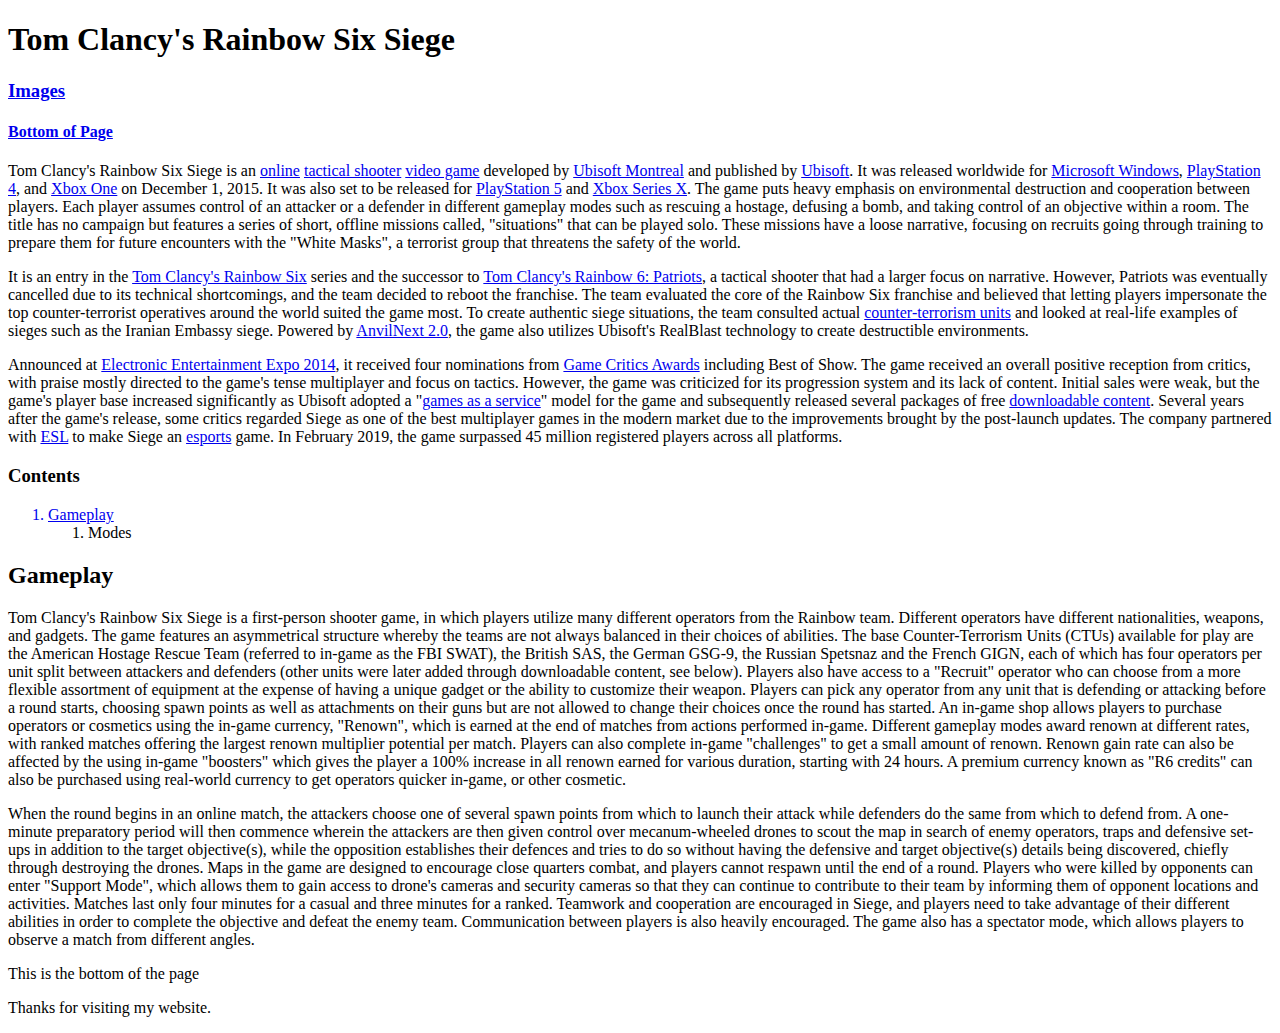
==== index.html @ 3455058f "Add files via upload" ====
<!DOCTYPE HTML>
<html>
    <head>
    <meta charset="UTF-8">
    <title>Tom Clancy's Rainbow Six Siege</title>
    </head>
    <body>
        <header>
            <h1> Tom Clancy's Rainbow Six Siege</h1>
        </header>
        <main>
        <nav>
            <a href="secondpage.html"><h3>Images</h3></a> 
            <a href="#bottomofpage"><h4>Bottom of Page</h4></a>
        </nav>
      <article>
        <section>
        <p> Tom Clancy's Rainbow Six Siege is an <a href="https://en.wikipedia.org/wiki/Online_game" target="_blank">online</a> <a href="https://en.wikipedia.org/wiki/Tactical_shooter" target="_blank">tactical shooter</a> <a href="https://en.wikipedia.org/wiki/Video_game" target="_blank">video game</a> developed by <a href="https://en.wikipedia.org/wiki/Ubisoft_Montreal" target="_blank">Ubisoft Montreal</a> and published by <a href=https://en.wikipedia.org/wiki/Ubisoft target="_blank">Ubisoft</a>. It was released worldwide for <a href="https://en.wikipedia.org/wiki/Microsoft_Windows" target="_blank">Microsoft Windows</a>, <a href="https://en.wikipedia.org/wiki/PlayStation_4" target="_blank">PlayStation 4</a>, and <a href="https://en.wikipedia.org/wiki/Xbox_One" target="_blank">Xbox One</a> on December 1, 2015. It was also set to be released for <a href="https://en.wikipedia.org/wiki/PlayStation_5" target="_blank">PlayStation 5</a> and <a href="https://en.wikipedia.org/wiki/Xbox_Series_X" target="_blank">Xbox Series X</a>. The game puts heavy emphasis on environmental destruction and cooperation between players. Each player assumes control of an attacker or a defender in different gameplay modes such as rescuing a hostage, defusing a bomb, and taking control of an objective within a room. The title has no campaign but features a series of short, offline missions called, "situations" that can be played solo. These missions have a loose narrative, focusing on recruits going through training to prepare them for future encounters with the "White Masks", a terrorist group that threatens the safety of the world.</p>
        <p>It is an entry in the <a href="https://en.wikipedia.org/wiki/Tom_Clancy%27s_Rainbow_Six" target="_blank">Tom Clancy's Rainbow Six</a> series and the successor to <a href="https://en.wikipedia.org/wiki/Tom_Clancy%27s_Rainbow_6:_Patriots" target="_blank">Tom Clancy's Rainbow 6: Patriots</a>, a tactical shooter that had a larger focus on narrative. However, Patriots was eventually cancelled due to its technical shortcomings, and the team decided to reboot the franchise. The team evaluated the core of the Rainbow Six franchise and believed that letting players impersonate the top counter-terrorist operatives around the world suited the game most. To create authentic siege situations, the team consulted actual <a href="https://en.wikipedia.org/wiki/Counter-terrorism#Tactical_units" target="_blank">counter-terrorism units</a> and looked at real-life examples of sieges such as the Iranian Embassy siege. Powered by <a href="https://en.wikipedia.org/wiki/AnvilNext" target="_blank">AnvilNext 2.0</a>, the game also utilizes Ubisoft's RealBlast technology to create destructible environments.</p>
        <p>Announced at <a href="https://en.wikipedia.org/wiki/E3_2014" target="_blank">Electronic Entertainment Expo 2014</a>, it received four nominations from <a href="https://en.wikipedia.org/wiki/Game_Critics_Awards" target="_blank">Game Critics Awards</a> including Best of Show. The game received an overall positive reception from critics, with praise mostly directed to the game's tense multiplayer and focus on tactics. However, the game was criticized for its progression system and its lack of content. Initial sales were weak, but the game's player base increased significantly as Ubisoft adopted a "<a href="https://en.wikipedia.org/wiki/Games_as_a_service" target="_blank">games as a service</a>" model for the game and subsequently released several packages of free <a href="https://en.wikipedia.org/wiki/Downloadable_content" target="_blank">downloadable content</a>. Several years after the game's release, some critics regarded Siege as one of the best multiplayer games in the modern market due to the improvements brought by the post-launch updates. The company partnered with <a href="https://en.wikipedia.org/wiki/ESL_(company)" target="_blank">ESL</a> to make Siege an <a href="https://en.wikipedia.org/wiki/Esports" target="_blank">esports</a> game. In February 2019, the game surpassed 45 million registered players across all platforms.</p>
        </section>
        <h3>Contents</h3>
        <ol>
            <a href="#gameplay"><li>Gameplay</li></a>
            <ol>
                <li>Modes</li>
            </ol>
            
        </ol>
        <section>
        <p id="gameplay"><h2>Gameplay</h2></p>
        <p>Tom Clancy's Rainbow Six Siege is a first-person shooter game, in which players utilize many different operators from the Rainbow team. Different operators have different nationalities, weapons, and gadgets. The game features an asymmetrical structure whereby the teams are not always balanced in their choices of abilities. The base Counter-Terrorism Units (CTUs) available for play are the American Hostage Rescue Team (referred to in-game as the FBI SWAT), the British SAS, the German GSG-9, the Russian Spetsnaz and the French GIGN, each of which has four operators per unit split between attackers and defenders (other units were later added through downloadable content, see below). Players also have access to a "Recruit" operator who can choose from a more flexible assortment of equipment at the expense of having a unique gadget or the ability to customize their weapon. Players can pick any operator from any unit that is defending or attacking before a round starts, choosing spawn points as well as attachments on their guns but are not allowed to change their choices once the round has started. An in-game shop allows players to purchase operators or cosmetics using the in-game currency, "Renown", which is earned at the end of matches from actions performed in-game. Different gameplay modes award renown at different rates, with ranked matches offering the largest renown multiplier potential per match. Players can also complete in-game "challenges" to get a small amount of renown. Renown gain rate can also be affected by the using in-game "boosters" which gives the player a 100% increase in all renown earned for various duration, starting with 24 hours. A premium currency known as "R6 credits" can also be purchased using real-world currency to get operators quicker in-game, or other cosmetic.</p>
        <p>When the round begins in an online match, the attackers choose one of several spawn points from which to launch their attack while defenders do the same from which to defend from. A one-minute preparatory period will then commence wherein the attackers are then given control over mecanum-wheeled drones to scout the map in search of enemy operators, traps and defensive set-ups in addition to the target objective(s), while the opposition establishes their defences and tries to do so without having the defensive and target objective(s) details being discovered, chiefly through destroying the drones. Maps in the game are designed to encourage close quarters combat, and players cannot respawn until the end of a round. Players who were killed by opponents can enter "Support Mode", which allows them to gain access to drone's cameras and security cameras so that they can continue to contribute to their team by informing them of opponent locations and activities. Matches last only four minutes for a casual and three minutes for a ranked. Teamwork and cooperation are encouraged in Siege, and players need to take advantage of their different abilities in order to complete the objective and defeat the enemy team. Communication between players is also heavily encouraged. The game also has a spectator mode, which allows players to observe a match from different angles.</p>
        </section>
        <p id="bottomofpage">This is the bottom of the page</p>
    </article>
    </main>
    <footer>
        <p>Thanks for visiting my website.</p>
    </footer>
    </body>
</html>
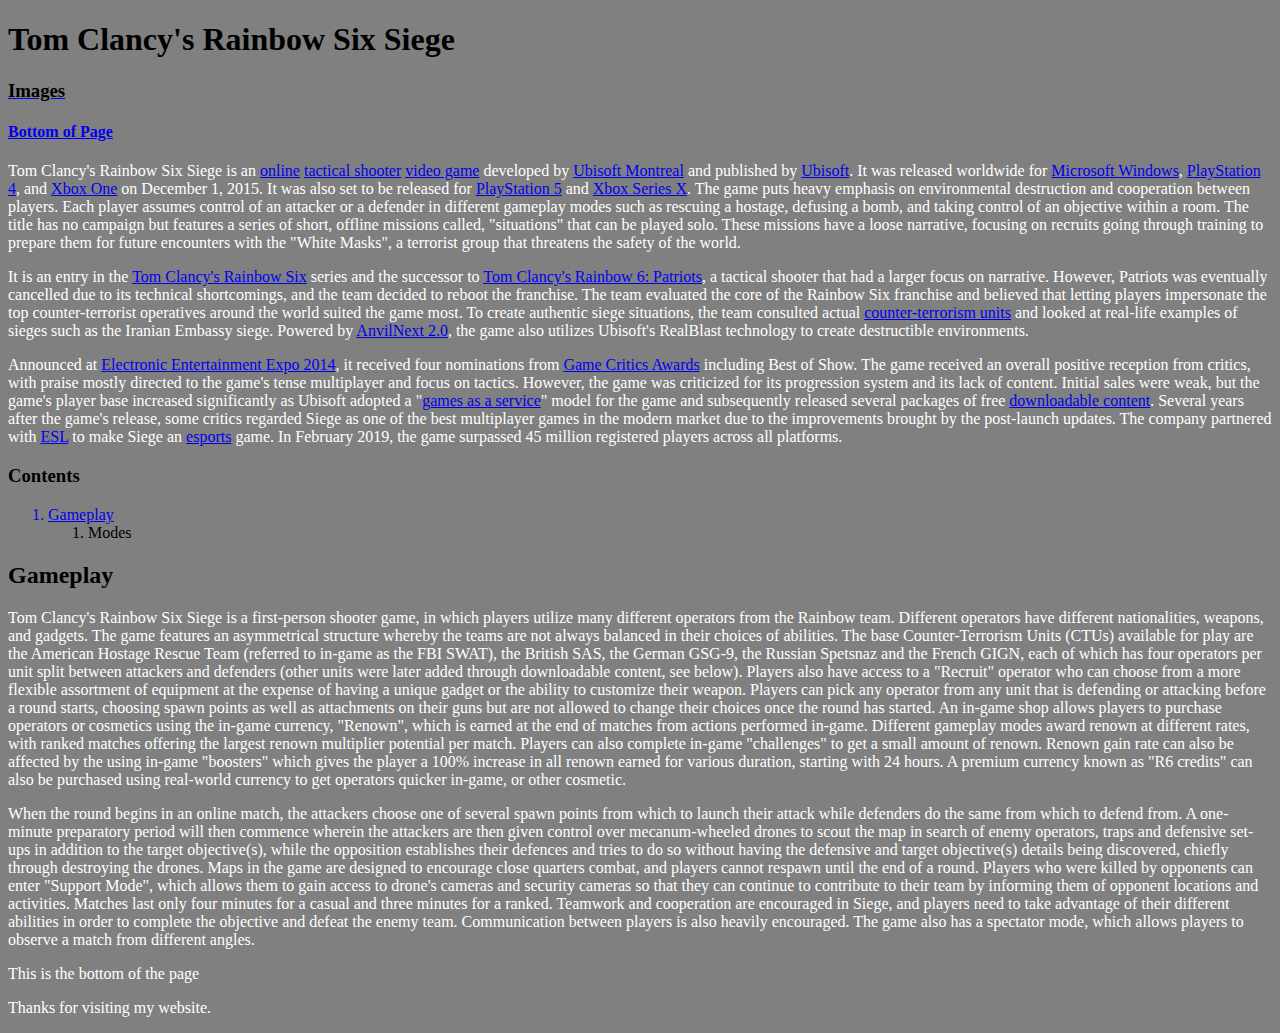
==== commit 4f0b75b4: "Add files via upload" ====
--- a/index.html
+++ b/index.html
@@ -1,42 +1,149 @@
 <!DOCTYPE HTML>
 <html>
-    <head>
+
+<head>
     <meta charset="UTF-8">
     <title>Tom Clancy's Rainbow Six Siege</title>
-    </head>
-    <body>
-        <header>
-            <h1> Tom Clancy's Rainbow Six Siege</h1>
-        </header>
-        <main>
+</head>
+
+<body>
+    <style>
+        body {
+            background-color: grey;
+            color: white;
+        }
+
+        h1 {
+            color: black;
+        }
+        h3{
+            color: black;
+        }
+        ol{
+            color: black;
+        }
+        h2{
+            color: black;
+        }
+    </style>
+    <header>
+        <h1> Tom Clancy's Rainbow Six Siege</h1>
+    </header>
+    <main>
         <nav>
-            <a href="secondpage.html"><h3>Images</h3></a> 
-            <a href="#bottomofpage"><h4>Bottom of Page</h4></a>
+            <a href="secondpage.html">
+                <h3>Images</h3>
+            </a>
+            <a href="#bottomofpage">
+                <h4>Bottom of Page</h4>
+            </a>
         </nav>
-      <article>
-        <section>
-        <p> Tom Clancy's Rainbow Six Siege is an <a href="https://en.wikipedia.org/wiki/Online_game" target="_blank">online</a> <a href="https://en.wikipedia.org/wiki/Tactical_shooter" target="_blank">tactical shooter</a> <a href="https://en.wikipedia.org/wiki/Video_game" target="_blank">video game</a> developed by <a href="https://en.wikipedia.org/wiki/Ubisoft_Montreal" target="_blank">Ubisoft Montreal</a> and published by <a href=https://en.wikipedia.org/wiki/Ubisoft target="_blank">Ubisoft</a>. It was released worldwide for <a href="https://en.wikipedia.org/wiki/Microsoft_Windows" target="_blank">Microsoft Windows</a>, <a href="https://en.wikipedia.org/wiki/PlayStation_4" target="_blank">PlayStation 4</a>, and <a href="https://en.wikipedia.org/wiki/Xbox_One" target="_blank">Xbox One</a> on December 1, 2015. It was also set to be released for <a href="https://en.wikipedia.org/wiki/PlayStation_5" target="_blank">PlayStation 5</a> and <a href="https://en.wikipedia.org/wiki/Xbox_Series_X" target="_blank">Xbox Series X</a>. The game puts heavy emphasis on environmental destruction and cooperation between players. Each player assumes control of an attacker or a defender in different gameplay modes such as rescuing a hostage, defusing a bomb, and taking control of an objective within a room. The title has no campaign but features a series of short, offline missions called, "situations" that can be played solo. These missions have a loose narrative, focusing on recruits going through training to prepare them for future encounters with the "White Masks", a terrorist group that threatens the safety of the world.</p>
-        <p>It is an entry in the <a href="https://en.wikipedia.org/wiki/Tom_Clancy%27s_Rainbow_Six" target="_blank">Tom Clancy's Rainbow Six</a> series and the successor to <a href="https://en.wikipedia.org/wiki/Tom_Clancy%27s_Rainbow_6:_Patriots" target="_blank">Tom Clancy's Rainbow 6: Patriots</a>, a tactical shooter that had a larger focus on narrative. However, Patriots was eventually cancelled due to its technical shortcomings, and the team decided to reboot the franchise. The team evaluated the core of the Rainbow Six franchise and believed that letting players impersonate the top counter-terrorist operatives around the world suited the game most. To create authentic siege situations, the team consulted actual <a href="https://en.wikipedia.org/wiki/Counter-terrorism#Tactical_units" target="_blank">counter-terrorism units</a> and looked at real-life examples of sieges such as the Iranian Embassy siege. Powered by <a href="https://en.wikipedia.org/wiki/AnvilNext" target="_blank">AnvilNext 2.0</a>, the game also utilizes Ubisoft's RealBlast technology to create destructible environments.</p>
-        <p>Announced at <a href="https://en.wikipedia.org/wiki/E3_2014" target="_blank">Electronic Entertainment Expo 2014</a>, it received four nominations from <a href="https://en.wikipedia.org/wiki/Game_Critics_Awards" target="_blank">Game Critics Awards</a> including Best of Show. The game received an overall positive reception from critics, with praise mostly directed to the game's tense multiplayer and focus on tactics. However, the game was criticized for its progression system and its lack of content. Initial sales were weak, but the game's player base increased significantly as Ubisoft adopted a "<a href="https://en.wikipedia.org/wiki/Games_as_a_service" target="_blank">games as a service</a>" model for the game and subsequently released several packages of free <a href="https://en.wikipedia.org/wiki/Downloadable_content" target="_blank">downloadable content</a>. Several years after the game's release, some critics regarded Siege as one of the best multiplayer games in the modern market due to the improvements brought by the post-launch updates. The company partnered with <a href="https://en.wikipedia.org/wiki/ESL_(company)" target="_blank">ESL</a> to make Siege an <a href="https://en.wikipedia.org/wiki/Esports" target="_blank">esports</a> game. In February 2019, the game surpassed 45 million registered players across all platforms.</p>
-        </section>
-        <h3>Contents</h3>
-        <ol>
-            <a href="#gameplay"><li>Gameplay</li></a>
+        <article>
+            <section>
+                <p> Tom Clancy's Rainbow Six Siege is an <a href="https://en.wikipedia.org/wiki/Online_game"
+                        target="_blank">online</a> <a href="https://en.wikipedia.org/wiki/Tactical_shooter"
+                        target="_blank">tactical shooter</a> <a href="https://en.wikipedia.org/wiki/Video_game"
+                        target="_blank">video game</a> developed by <a
+                        href="https://en.wikipedia.org/wiki/Ubisoft_Montreal" target="_blank">Ubisoft Montreal</a> and
+                    published by <a href=https://en.wikipedia.org/wiki/Ubisoft target="_blank">Ubisoft</a>. It was
+                    released worldwide for <a href="https://en.wikipedia.org/wiki/Microsoft_Windows"
+                        target="_blank">Microsoft Windows</a>, <a href="https://en.wikipedia.org/wiki/PlayStation_4"
+                        target="_blank">PlayStation 4</a>, and <a href="https://en.wikipedia.org/wiki/Xbox_One"
+                        target="_blank">Xbox One</a> on December 1, 2015. It was also set to be released for <a
+                        href="https://en.wikipedia.org/wiki/PlayStation_5" target="_blank">PlayStation 5</a> and <a
+                        href="https://en.wikipedia.org/wiki/Xbox_Series_X" target="_blank">Xbox Series X</a>. The game
+                    puts heavy emphasis on environmental destruction and cooperation between players. Each player
+                    assumes control of an attacker or a defender in different gameplay modes such as rescuing a hostage,
+                    defusing a bomb, and taking control of an objective within a room. The title has no campaign but
+                    features a series of short, offline missions called, "situations" that can be played solo. These
+                    missions have a loose narrative, focusing on recruits going through training to prepare them for
+                    future encounters with the "White Masks", a terrorist group that threatens the safety of the world.
+                </p>
+                <p>It is an entry in the <a href="https://en.wikipedia.org/wiki/Tom_Clancy%27s_Rainbow_Six"
+                        target="_blank">Tom Clancy's Rainbow Six</a> series and the successor to <a
+                        href="https://en.wikipedia.org/wiki/Tom_Clancy%27s_Rainbow_6:_Patriots" target="_blank">Tom
+                        Clancy's Rainbow 6: Patriots</a>, a tactical shooter that had a larger focus on narrative.
+                    However, Patriots was eventually cancelled due to its technical shortcomings, and the team decided
+                    to reboot the franchise. The team evaluated the core of the Rainbow Six franchise and believed that
+                    letting players impersonate the top counter-terrorist operatives around the world suited the game
+                    most. To create authentic siege situations, the team consulted actual <a
+                        href="https://en.wikipedia.org/wiki/Counter-terrorism#Tactical_units"
+                        target="_blank">counter-terrorism units</a> and looked at real-life examples of sieges such as
+                    the Iranian Embassy siege. Powered by <a href="https://en.wikipedia.org/wiki/AnvilNext"
+                        target="_blank">AnvilNext 2.0</a>, the game also utilizes Ubisoft's RealBlast technology to
+                    create destructible environments.</p>
+                <p>Announced at <a href="https://en.wikipedia.org/wiki/E3_2014" target="_blank">Electronic Entertainment
+                        Expo 2014</a>, it received four nominations from <a
+                        href="https://en.wikipedia.org/wiki/Game_Critics_Awards" target="_blank">Game Critics Awards</a>
+                    including Best of Show. The game received an overall positive reception from critics, with praise
+                    mostly directed to the game's tense multiplayer and focus on tactics. However, the game was
+                    criticized for its progression system and its lack of content. Initial sales were weak, but the
+                    game's player base increased significantly as Ubisoft adopted a "<a
+                        href="https://en.wikipedia.org/wiki/Games_as_a_service" target="_blank">games as a service</a>"
+                    model for the game and subsequently released several packages of free <a
+                        href="https://en.wikipedia.org/wiki/Downloadable_content" target="_blank">downloadable
+                        content</a>. Several years after the game's release, some critics regarded Siege as one of the
+                    best multiplayer games in the modern market due to the improvements brought by the post-launch
+                    updates. The company partnered with <a href="https://en.wikipedia.org/wiki/ESL_(company)"
+                        target="_blank">ESL</a> to make Siege an <a href="https://en.wikipedia.org/wiki/Esports"
+                        target="_blank">esports</a> game. In February 2019, the game surpassed 45 million registered
+                    players across all platforms.</p>
+            </section>
+            <h3>Contents</h3>
             <ol>
-                <li>Modes</li>
+                <a href="#gameplay">
+                    <li>Gameplay</li>
+                </a>
+                <ol>
+                    <li>Modes</li>
+                </ol>
+
             </ol>
-            
-        </ol>
-        <section>
-        <p id="gameplay"><h2>Gameplay</h2></p>
-        <p>Tom Clancy's Rainbow Six Siege is a first-person shooter game, in which players utilize many different operators from the Rainbow team. Different operators have different nationalities, weapons, and gadgets. The game features an asymmetrical structure whereby the teams are not always balanced in their choices of abilities. The base Counter-Terrorism Units (CTUs) available for play are the American Hostage Rescue Team (referred to in-game as the FBI SWAT), the British SAS, the German GSG-9, the Russian Spetsnaz and the French GIGN, each of which has four operators per unit split between attackers and defenders (other units were later added through downloadable content, see below). Players also have access to a "Recruit" operator who can choose from a more flexible assortment of equipment at the expense of having a unique gadget or the ability to customize their weapon. Players can pick any operator from any unit that is defending or attacking before a round starts, choosing spawn points as well as attachments on their guns but are not allowed to change their choices once the round has started. An in-game shop allows players to purchase operators or cosmetics using the in-game currency, "Renown", which is earned at the end of matches from actions performed in-game. Different gameplay modes award renown at different rates, with ranked matches offering the largest renown multiplier potential per match. Players can also complete in-game "challenges" to get a small amount of renown. Renown gain rate can also be affected by the using in-game "boosters" which gives the player a 100% increase in all renown earned for various duration, starting with 24 hours. A premium currency known as "R6 credits" can also be purchased using real-world currency to get operators quicker in-game, or other cosmetic.</p>
-        <p>When the round begins in an online match, the attackers choose one of several spawn points from which to launch their attack while defenders do the same from which to defend from. A one-minute preparatory period will then commence wherein the attackers are then given control over mecanum-wheeled drones to scout the map in search of enemy operators, traps and defensive set-ups in addition to the target objective(s), while the opposition establishes their defences and tries to do so without having the defensive and target objective(s) details being discovered, chiefly through destroying the drones. Maps in the game are designed to encourage close quarters combat, and players cannot respawn until the end of a round. Players who were killed by opponents can enter "Support Mode", which allows them to gain access to drone's cameras and security cameras so that they can continue to contribute to their team by informing them of opponent locations and activities. Matches last only four minutes for a casual and three minutes for a ranked. Teamwork and cooperation are encouraged in Siege, and players need to take advantage of their different abilities in order to complete the objective and defeat the enemy team. Communication between players is also heavily encouraged. The game also has a spectator mode, which allows players to observe a match from different angles.</p>
-        </section>
-        <p id="bottomofpage">This is the bottom of the page</p>
-    </article>
+            <section>
+                <p id="gameplay">
+                <h2>Gameplay</h2>
+                </p>
+                <p>Tom Clancy's Rainbow Six Siege is a first-person shooter game, in which players utilize many
+                    different operators from the Rainbow team. Different operators have different nationalities,
+                    weapons, and gadgets. The game features an asymmetrical structure whereby the teams are not always
+                    balanced in their choices of abilities. The base Counter-Terrorism Units (CTUs) available for play
+                    are the American Hostage Rescue Team (referred to in-game as the FBI SWAT), the British SAS, the
+                    German GSG-9, the Russian Spetsnaz and the French GIGN, each of which has four operators per unit
+                    split between attackers and defenders (other units were later added through downloadable content,
+                    see below). Players also have access to a "Recruit" operator who can choose from a more flexible
+                    assortment of equipment at the expense of having a unique gadget or the ability to customize their
+                    weapon. Players can pick any operator from any unit that is defending or attacking before a round
+                    starts, choosing spawn points as well as attachments on their guns but are not allowed to change
+                    their choices once the round has started. An in-game shop allows players to purchase operators or
+                    cosmetics using the in-game currency, "Renown", which is earned at the end of matches from actions
+                    performed in-game. Different gameplay modes award renown at different rates, with ranked matches
+                    offering the largest renown multiplier potential per match. Players can also complete in-game
+                    "challenges" to get a small amount of renown. Renown gain rate can also be affected by the using
+                    in-game "boosters" which gives the player a 100% increase in all renown earned for various duration,
+                    starting with 24 hours. A premium currency known as "R6 credits" can also be purchased using
+                    real-world currency to get operators quicker in-game, or other cosmetic.</p>
+                <p>When the round begins in an online match, the attackers choose one of several spawn points from which
+                    to launch their attack while defenders do the same from which to defend from. A one-minute
+                    preparatory period will then commence wherein the attackers are then given control over
+                    mecanum-wheeled drones to scout the map in search of enemy operators, traps and defensive set-ups in
+                    addition to the target objective(s), while the opposition establishes their defences and tries to do
+                    so without having the defensive and target objective(s) details being discovered, chiefly through
+                    destroying the drones. Maps in the game are designed to encourage close quarters combat, and players
+                    cannot respawn until the end of a round. Players who were killed by opponents can enter "Support
+                    Mode", which allows them to gain access to drone's cameras and security cameras so that they can
+                    continue to contribute to their team by informing them of opponent locations and activities. Matches
+                    last only four minutes for a casual and three minutes for a ranked. Teamwork and cooperation are
+                    encouraged in Siege, and players need to take advantage of their different abilities in order to
+                    complete the objective and defeat the enemy team. Communication between players is also heavily
+                    encouraged. The game also has a spectator mode, which allows players to observe a match from
+                    different angles.</p>
+            </section>
+            <p id="bottomofpage">This is the bottom of the page</p>
+        </article>
     </main>
     <footer>
         <p>Thanks for visiting my website.</p>
     </footer>
-    </body>
+</body>
+
 </html>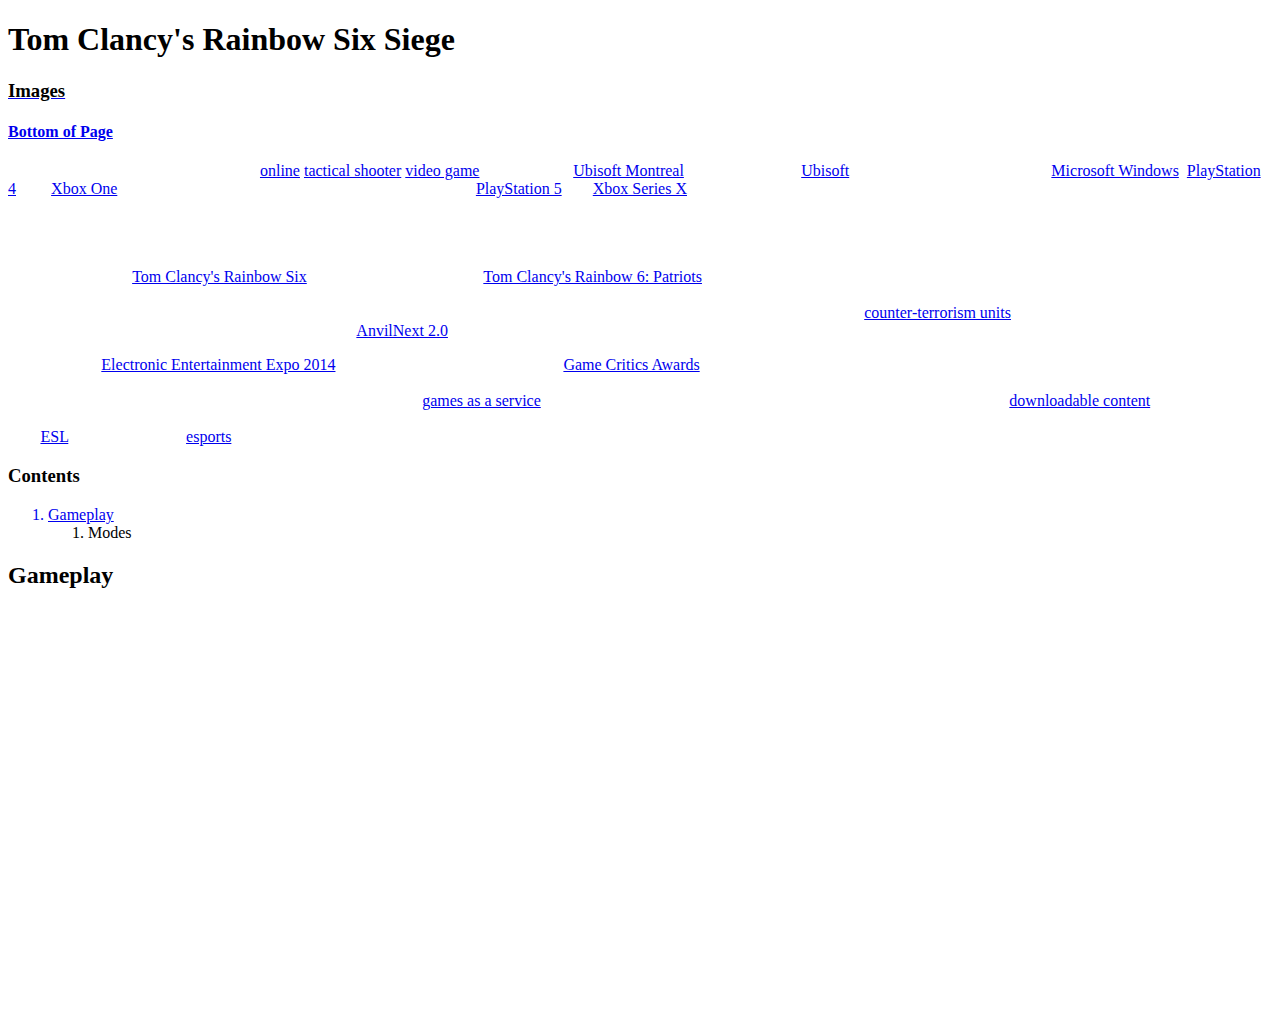
==== commit df448e39: "Add files via upload" ====
--- a/index.html
+++ b/index.html
@@ -9,7 +9,9 @@
 <body>
     <style>
         body {
-            background-color: grey;
+            background-image: url(https://i.ytimg.com/vi/b4MSexCxyhM/maxresdefault.jpg);
+            background-size:100%;
+            background-position: 100% 10%%;
             color: white;
         }
 
